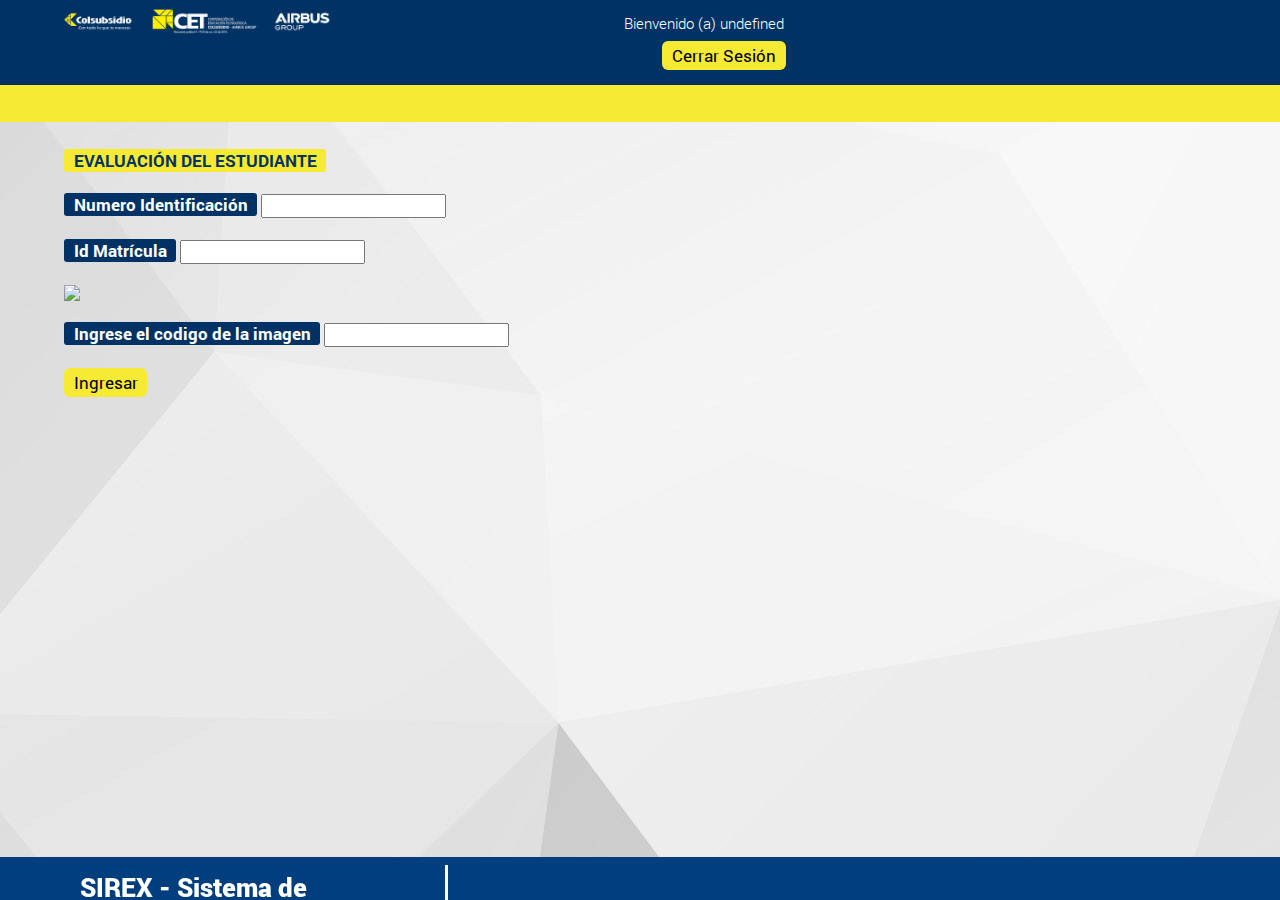
==== evaluacion/vista/html/ingresoEvaluacion.html @ 7750e3f3 "Creacion de repositorio" ====
<html>
<head>
	<meta charset="UTF-8">
	<title>Ingreso Evaluación</title>
	<link rel="stylesheet" href="../../../vista/css/template.css" type="text/css">
	<link rel="stylesheet" href="../../../vista/css/evaluacion.css" type="text/css">
	<link rel="stylesheet" type="text/css" href="../../../vista/css/fuentes.css"/>
	<link rel="stylesheet" href="//cdn.datatables.net/1.10.11/css/jquery.dataTables.min.css">
	<link rel="stylesheet" type="text/css" href="../../../vista/css/tabla.css"/>
	<link rel="shortcut icon" href="../../../vista/images/favicon.ico" />
	<link rel="stylesheet" type="text/css" href="../../../vista/css/popups.css"/> 
	<!--<script src="https://ajax.googleapis.com/ajax/libs/jquery/1.12.2/jquery.min.js" type="text/javascript"></script>-->
	 <link rel="stylesheet" type="text/css" href="../../../includes/jquery-ui-1.11.4.custom/jquery-ui.css"/>
	 <script src="../../../includes/jquery-2.0.3.min.js" type="text/javascript" ></script>
	 <script src="../../../includes/jquery-ui-1.11.4.custom/jquery-ui.js" type="text/javascript" ></script>
	<script src="//cdn.datatables.net/1.10.11/js/jquery.dataTables.min.js" type="text/javascript"></script>
	<script src="../../../includes/jquery.bpopup.min.js" type="text/javascript"></script>
	<!--<script src="../../../vista/js/sesion.js" type="text/javascript" ></script>-->
	<script src="../js/evaluacion.js" type="text/javascript"></script>	
</head>
<body>
	<!-- ENCABEZADO -->
	<section class="encabezado">
		<!-- CABECERA -->
		<section class="cabecera"></section>
		<!-- FIN CABECERA -->
		<!-- BARRA DE NAVEGACIÓN -->
		<nav class="barraNavegacion">
		</nav>
		<!-- FIN BARRA DE NAVEGACIÓN -->
	</section>
	<!-- FIN ENCABEZADO -->
	<!-- CUERPO -->
	<section class="cuerpo">
		<label class="titulo">EVALUACIÓN DEL ESTUDIANTE</label><br><br>
		
		<!--<form name="captcha-form" method="POST" action="captcha-verify.php">-->
		
		<label class="titulo azul">Numero Identificación</label> 
		<input type="text" id="txtIdentificacion" width="25" /><br><br>
		<label class="titulo azul">Id Matrícula</label>
		<input type="text" id="txtIdMatricula" width="25" /><br><br>
        <img src="../../../modelo/captcha.php" border="0" /><br><br>
		<label class="titulo azul">Ingrese el codigo de la imagen</label>
		<input type="text" id="code" width="25" />
		<br><br>
		<button id="btnIngresar" type="button" class="boton final" onclick="">Ingresar</button>

	<!--	</form>-->
		
	</section>
        
		
		<div id="element_to_pop_upCon" class="element_to_pop_upMensaje">

    <div>

        <table id="tblPopup" width="300" align="left" border="0">

            <tr>

                <td align="center">

                    <label id="textoConfirmacion1" class="popup"></label>

                    <input type="button" name="element_to_pop_upConf" value="Aceptar" id="btnDireccion"  class="b-close" style="width: 96px; height: 27px; 		background:#003265; color: #ffffff; font-family: 'Roboto-Light'; font-size: 16px; border-radius: 6px 6px 6px 6px;" />

                </td>

            </tr>

        </table>

    </div>

		</div>
		
		<div id="element_to_pop_upMen" class="element_to_pop_upMensaje">

    <div>

        <table id="tblPopup" width="410" align="left" border="0">

            <tr>

                <td align="center">

                    <label id="textoError" class="popup"></label>

                    <br><br>

                    <input type="button" name="element_to_pop_upConf" value="Aceptar" id="btnAcePop"  class="b-close" style="width: 96px; height: 27px; 		background:#003265; color: #ffffff; font-family: 'Roboto-Light'; font-size: 16px; border-radius: 6px 6px 6px 6px;" />

                </td>

            </tr>

        </table>

    </div>

		</div>  
		<!-- div nuevo para confirm-->
		<div id="contenedor" class="element_to_pop_upMensaje" style="display:none;"></div>
		<div id="element_to_pop_upCon1" class="element_to_pop_upMensaje">

    <div>

        <table id="tblPopup" width="300" align="left" border="0">

            <tr>

                <td align="center">

                    <label id="textoConfirmacion2" class="popup"></label>
					<br><br>
					<input type="button" name="element_to_pop_upConf" value="Aceptar" id="btnAceptar" class="b-close botonAceptar" style="width: 96px; height: 27px; 		background:#003265; color: #ffffff; font-family: 'Roboto-Light'; font-size: 16px; border-radius: 6px 6px 6px 6px;" />
					
                    <input type="button" name="element_to_pop_upConf" value="Cerrar" id="btnCerrar"  class="b-close" style="width: 96px; height: 27px; 		background:#003265; color: #ffffff; font-family: 'Roboto-Light'; font-size: 16px; border-radius: 6px 6px 6px 6px;" />

                </td>

            </tr>

        </table>

    </div>

		</div>
		<!-- -->
		
	<!-- FIN CUERPO -->
	<!-- FOOTER -->
	<footer></footer>
	<!-- FIN FOOTER -->
</body>
</html>
---- vista/css/template.css ----
*{
	font-family: "Roboto-Light";
}

body{
	margin: 0;
	padding-top: 7.6rem;
}
h2{
	margin: 0;
}

.encabezado {
	position: fixed;
	width: 100%;
	z-index: 9999;
	top: 0;
}

.cabecera {
	width: 100%;
	height: 5.3rem;
	background-color: #003265;
}

.contenedorLogo, .contenedorTitulo, .contenedorSesion{
	width: 31%;
	height: 5rem;
	float: left;
	text-align: center;
}

.contenedorSesion{
	text-align: right;
}

.contenedorTitulo {
	text-align: left;
	padding-left: 3rem;
	border-right: solid #FFF;
	padding-top: 0.3rem;
	height: 4rem;
	margin-top: 0.5rem;
}

.titulo{ 
	color: #003265;
	font-size: 17px;
	background: #f7ea32;
	padding-left: 0.6rem;
	padding-right: 0.6rem;
	font-family: "Roboto-Bold";
	border-radius: 3px 3px 3px 3px;
}

.azul{
	color: white;
	background: #003265;
}
.compacto{
	border-radius: 0;
}

.imgLogo{
	width: 18.3rem;
	margin-top: 0.5rem;
}

.contenedorTitulo div{
	color: white;
	font-size: 26px;
	margin-left: 2rem;
}

.titulo1{
	font-family: "Roboto-Black";
	margin-bottom: -0.5rem;
}
.titulo2{
	font-family: "Roboto-Light";
}

.barraNavegacion{
	height: 2.3rem;
	background-color: #F7EA32;
	font-size: 0;
}



.navegacion {
	font-family: "Roboto-Light";
	font-size: 0.9rem;
	padding: 9px 13px;
	text-decoration: none;
	display: inline-block;
	cursor: pointer;
	color: #003265;
}

.navegacion:hover {
	background-color: #003265;
	color: white;
}


.loginTexto{
	color: white;
	font-family: "Roboto-Light";
	font-size: 15px;
	margin: 0.8rem;
	margin-right: 0.6rem;
	margin-bottom: 0.5rem;
}

.boton{
	border: 1px solid #f7ea32;
	font-family: "Roboto-Regular";
	font-size: 17px;
	border-radius: 6px 6px 6px 6px;
	border-width: 0;
	background-color: #f7ea32;
	cursor: pointer;
	margin-right: 0.5rem;
	padding-left: 0.6rem;
    padding-right: 0.6rem;
    padding-top: 0.2rem;
    padding-bottom: 0.2rem;
}

.boton.cerrarSesion{
	/*margin-right: 1.8rem;*/
}

.boton:hover {background-color: #fff34b;}

.boton.registro{
	margin-top: 1.6rem;
	width: 8rem;
}

.botonAzul{
	border: 1px solid #003265;
	font-family: "Roboto-Regular";
	font-size: 17px;
	color: #ffffff;
	border-radius: 6px 6px 6px 6px;
	border-width: 0;
	background-color: #003265;
	cursor: pointer;
	padding: 0.3rem;
	margin-right: 0.5rem;
}

.botonAzul:hover {background-color: #004489;}

footer {
	background-color: #003e7e;
	position: fixed;
	height: 2.7rem;
	z-index: 5;
	color: white;
	width: 100%;
	bottom: 0;
}

.redesSociales{
	display: inline-block;
}

.imgRedesSociales{
	width: 9.3rem;
	margin: 0.3rem;
	margin-left: 2.5rem;
}

.imgLogos{
	width: 29rem;
	margin-left: 42.5rem;

}
---- vista/css/evaluacion.css ----
body {
	background-image: url(../images/Fw.jpg);
}

.cuerpo{
	padding-left: 4rem;
	padding-right: 4rem;
	padding-top: 1.7rem;
}

.formatoEvaluacion {
	position: relative;
	padding-top: 1rem;
}

.lblGeneral {
	position: absolute;
	width:167px;
	height:21px;
	z-index:16;
	background:#003265;
	border-radius: 3px 0px 0px 3px;
	font-family: "Roboto-Light";
	font-size: 14px;
	color: #ffffff;
	padding-left: 12px;
	padding-top: 3px;
	margin-top: 24.5px;
}

.txtGeneral {
	position: absolute;
	width:270px;
	height:24px;
	z-index:10;
	background:#ffffff;
	border-radius: 0px 3px 3px 0px;
	margin-left: -18.6rem;
	margin-top: 47px;
	font-family: "Roboto-Regular";
	font-size: 14px;
	color: #2d4191;
	padding-left: 5px;
	padding-top: 1px;
	border:1px solid #c5c5c5;
}

.left1 {
	margin-left: 31rem;
}

.left2 {
	margin-left: 12.4rem;
}

.top1 {
	margin-top: 3.7rem;

}
.top2 {
	margin-top: 82px;

}

.texto {
	font-family: "Roboto-Regular";
	font-size: 15px;
	color: #003265;
	margin-top: 3.5rem;
	padding: 0.1rem;
}

.linea1 {
	width: 80%;
	padding-top: 1rem;
	margin-top: 6rem;
	z-index:10;	
}

.linea2 {
	width: 78%;
	padding-top: 2rem;
	z-index:10;

}.linea3 {
	width: 100%;
	padding-top: 2rem;
	z-index:10;
}

.cuadroTexto {
	width:59rem; 
	height:3rem; 
	padding-left:5px; 
	border-radius: 4px 4px 4px 4px
}

.seleccion {
    margin-top: 1.52rem;
	margin-left: 11.1rem;
	height: 24px;
	font-size: 14px;
}

.descripcion {
	font-family: 'Roboto-Light';
	padding-top:  0.7rem;
	
}

.ancho {
	width: 50rem;
}

.tablaEvaluativa {
	width:968px;
	height:115px;
	/*font-family: "Roboto-Light";*/
	font-size: 14px;
	color: #003265;
}

.principales {
	font-family: "Roboto-Bold";
	font-size: 14px;
	color: #003265;
	margin-top: 3rem;	
}


#imgNovedades {
	position:fixed;
	z-index:-1;
	right: 0.5rem;
	bottom: 2.5rem;
}

.izquierda {
	position: absolute;
	right: 21rem;
}

.izquierda2 {
	position: absolute;
	right: 26rem;
}

.campoVacio {
	height: 7rem;
}

.datatable{
	/*position:absolute;*/
	width:65%;
	height:25px;
	z-index:9;
	margin-left: 240px;
	/*margin-top: 180px; *//*190*/
	font-size: small !important; 
	/*font-size: 0.95rem;*/

}

.tablaModulos{
	width: 70%;
	font-size: 0.8rem;
	margin-top: 0.5rem;
}

.tablaModulos th, .tablaModulos td {
	width: 1px;
	padding: 5px;
	text-align: left;   
	white-space: nowrap; 
	font-size: x-small !important; 
}

.tablaModulos th{
	font-family: "Roboto-Bold";
	background-color: #003265;
	color: white;
}
.tablaModulos td{
	font-family: "Roboto-Light";
	background-color: #F0F0F0;
}

.botonesModuloCurso{
	margin-left: 560px;
}

.tablaCursos{
	width: 70%;
	font-size: 0.8rem;
	margin-top: 0.5rem;
}

.tablaCursos th, .tablaCursos td {
	width: 1px;
	padding: 5px;
	text-align: left;   
	white-space: nowrap; 
	font-size: x-small !important; 
}

.tablaCursos th{
	font-family: "Roboto-Bold";
	background-color: #003265;
	color: white;
}
.tablaCursos td{
	font-family: "Roboto-Light";
	background-color: #F0F0F0;
}

.txtGeneral1{
	width:300px !important;
}
---- vista/css/fuentes.css ----
@charset "utf-8";
/* CSS Document */

/* Creado por: Julián Echeverry Montoya - Diseñador Visual para Dimension IT S.A.S. (Abril 5 de 2016)  */


/* Seccion Fuentes */

@font-face {
    font-family: "Roboto-Black";
    src:url(../fuentes/Roboto-Black.ttf);
}
@font-face {
    font-family: "Roboto-BlackItalic";
    src:url(../fuentes/Roboto-BlackItalic.ttf);
}
@font-face {
    font-family: "Roboto-Bold";
    src:url(../fuentes/Roboto-Bold.ttf);
}
@font-face {
    font-family: "Roboto-BoldItalic";
    src:url(../fuentes/Roboto-BoldItalic.ttf);
}

@font-face {
    font-family: "RobotoCondensed-Bold";
    src:url(../fuentes/RobotoCondensed-Bold.ttf);
}

@font-face {
    font-family: "RobotoCondensed-BoldItalic";
    src:url(../fuentes/RobotoCondensed-BoldItalic.ttf);
}

@font-face {
    font-family: "RobotoCondensed-Italic";
    src:url(../fuentes/RobotoCondensed-Italic.ttf);
}

@font-face {
    font-family: "RobotoCondensed-Light";
    src:url(../fuentes/RobotoCondensed-Light.ttf);
}

@font-face {
    font-family: "RobotoCondensed-LightItalic";
    src:url(../fuentes/RobotoCondensed-LightItalic.ttf);
}

@font-face {
    font-family: "RobotoCondensed-Regular";
    src:url(../fuentes/RobotoCondensed-Regular.ttf);
}

@font-face {
    font-family: "Roboto-Italic";
    src:url(../fuentes/Roboto-Italic.ttf);
}

@font-face {
    font-family: "Roboto-Light";
    src:url(../fuentes/Roboto-Light.ttf);
}

@font-face {
    font-family: "Roboto-LightItalic";
    src:url(../fuentes/Roboto-LightItalic.ttf);
}

@font-face {
    font-family: "Roboto-Medium";
    src:url(../fuentes/Roboto-Medium.ttf);
}

@font-face {
    font-family: "Roboto-MediumItalic";
    src:url(../fuentes/Roboto-MediumItalic.ttf);
}

@font-face {
    font-family: "Roboto-Regular";
    src:url(../fuentes/Roboto-Regular.ttf);
}

@font-face {
    font-family: "Roboto-Thin";
    src:url(../fuentes/Roboto-Thin.ttf);
}

@font-face {
    font-family: "Roboto-ThinItalic";
    src:url(../fuentes/Roboto-ThinItalic.ttf);
}
---- vista/css/tabla.css ----
.dataTable th, .dataTable td { 
	white-space: nowrap; cursor: pointer;
	font-size: 0.95rem;
}

.dataTable td{
	/*font-size: 0.8rem;*/
}

.dataTable th {
	background-color: #003265;
	color: white;
}

.dataTables_filter {
    margin-bottom: 0.6rem;
}
---- vista/css/popups.css ----
@charset "utf-8";
/* CSS Document */

/* Creado por: Julián Echeverry Montoya - Diseñador Visual para Dimension IT S.A.S. (Abril 5 de 2016)  */

/* Seccion Fuentes */
@font-face {
    font-family: "Roboto-Black";
    src:url(../fuentes/Roboto-Black.ttf);
}
@font-face {
    font-family: "Roboto-BlackItalic";
    src:url(../fuentes/Roboto-BlackItalic.ttf);
}
@font-face {
    font-family: "Roboto-Bold";
    src:url(../fuentes/Roboto-Bold.ttf);
}
@font-face {
    font-family: "Roboto-BoldItalic";
    src:url(../fuentes/Roboto-BoldItalic.ttf);
}

@font-face {
    font-family: "RobotoCondensed-Bold";
    src:url(../fuentes/RobotoCondensed-Bold.ttf);
}

@font-face {
    font-family: "RobotoCondensed-BoldItalic";
    src:url(../fuentes/RobotoCondensed-BoldItalic.ttf);
}

@font-face {
    font-family: "RobotoCondensed-Italic";
    src:url(../fuentes/RobotoCondensed-Italic.ttf);
}

@font-face {
    font-family: "RobotoCondensed-Light";
    src:url(../fuentes/RobotoCondensed-Light.ttf);
}

@font-face {
    font-family: "RobotoCondensed-LightItalic";
    src:url(../fuentes/RobotoCondensed-LightItalic.ttf);
}

@font-face {
    font-family: "RobotoCondensed-Regular";
    src:url(../fuentes/RobotoCondensed-Regular.ttf);
}

@font-face {
    font-family: "Roboto-Italic";
    src:url(../fuentes/Roboto-Italic.ttf);
}

@font-face {
    font-family: "Roboto-Light";
    src:url(../fuentes/Roboto-Light.ttf);
}

@font-face {
    font-family: "Roboto-LightItalic";
    src:url(../fuentes/Roboto-LightItalic.ttf);
}

@font-face {
    font-family: "Roboto-Medium";
    src:url(../fuentes/Roboto-Medium.ttf);
}

@font-face {
    font-family: "Roboto-MediumItalic";
    src:url(../fuentes/Roboto-MediumItalic.ttf);
}

@font-face {
    font-family: "Roboto-Regular";
    src:url(../fuentes/Roboto-Regular.ttf);
}

@font-face {
    font-family: "Roboto-Thin";
    src:url(../fuentes/Roboto-Thin.ttf);
}

@font-face {
    font-family: "Roboto-ThinItalic";
    src:url(../fuentes/Roboto-ThinItalic.ttf);
}

/* pop ups */

.element_to_pop_up { 
    background-color:#ffffff;
	background-image:url("../images/popupblanco.png");
    border-radius:15px;
    color:#000;
    display:none; 
    padding:20px;
    width:494px;
    height: 177px;
}

.element_to_pop_upConfirmacion { 
    //background-image:url("../images/popupconfirmacion.png") ;
    background-image:url("../images/popupobservacion.png");
    font-family: "Roboto-Bold";
    font-size: 16px;
    border-radius:15px;
    color:#000;
    display:none; 
    padding:20px;
    width:454px;
    height: 96px;
    padding-top: 61px;
	text-align:center;
}

.element_to_pop_upPregunta { 
    background-image:url("../images/popuperror.png");
    font-family: "Roboto-Bold";
    font-size: 16px;
    border-radius:15px;
    color:#000;
    display:none; 
    padding:20px;
    width:454px;
    height: 96px;
    padding-top: 61px;
}

.element_to_pop_upError { 
    background-image:url("../images/popuperror.png");
    border-radius:15px;
    color:#000;
    display:none; 
    padding:20px;
    width:454px;
    height: 115px;
    padding-top: 42px;
    font-family: "Roboto-Bold";

}

.element_to_pop_upMensaje { 
    background-image:url("../images/popupblanco.png");
    font-family: "Roboto-Bold";
    font-size: 16px;
    border-radius:15px;
    color:#000;
    display:none; 
    padding:20px;
    width:454px;
    height: 96px;
    padding-top: 61px;
	text-align:center;
}

.popup{
    font-family: "Roboto-Regular";
    font-size: 17px;
    color: #003265;
	margin-top: 30px;
}
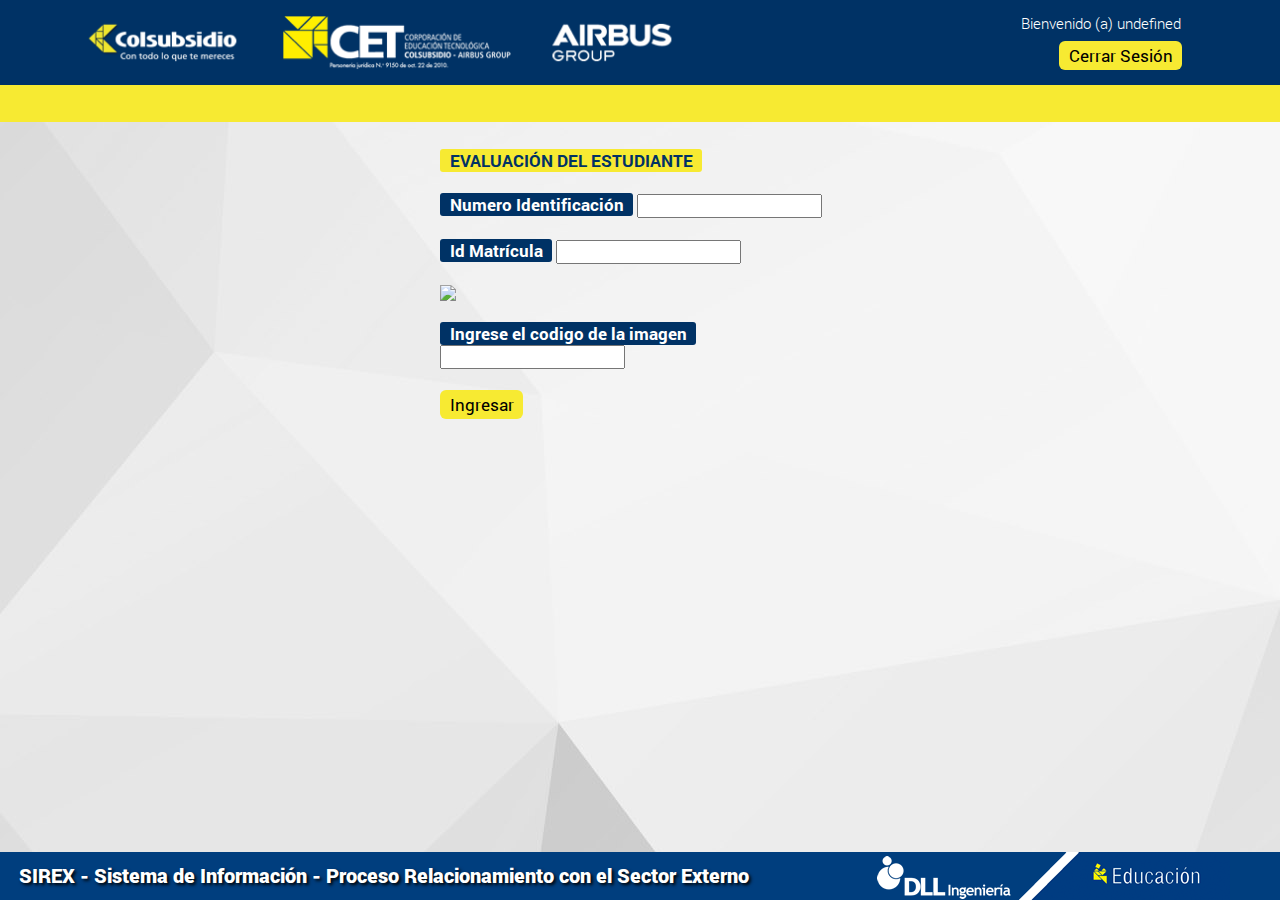
==== commit 285f2f58: "Correcion evaluaciones por estudiantes" ====
--- a/evaluacion/vista/html/ingresoEvaluacion.html
+++ b/evaluacion/vista/html/ingresoEvaluacion.html
@@ -32,22 +32,18 @@
 	<!-- FIN ENCABEZADO -->
 	<!-- CUERPO -->
 	<section class="cuerpo">
-		<label class="titulo">EVALUACIÓN DEL ESTUDIANTE</label><br><br>
-		
-		<!--<form name="captcha-form" method="POST" action="captcha-verify.php">-->
-		
-		<label class="titulo azul">Numero Identificación</label> 
-		<input type="text" id="txtIdentificacion" width="25" /><br><br>
-		<label class="titulo azul">Id Matrícula</label>
-		<input type="text" id="txtIdMatricula" width="25" /><br><br>
-        <img src="../../../modelo/captcha.php" border="0" /><br><br>
-		<label class="titulo azul">Ingrese el codigo de la imagen</label>
-		<input type="text" id="code" width="25" />
-		<br><br>
-		<button id="btnIngresar" type="button" class="boton final" onclick="">Ingresar</button>
-
-	<!--	</form>-->
-		
+		<div id="Principal">
+			<label class="titulo">EVALUACIÓN DEL ESTUDIANTE</label><br><br>
+			<label class="titulo azul">Numero Identificación</label> 
+			<input type="text" id="txtIdentificacion" width="25" /><br><br>
+			<label class="titulo azul">Id Matrícula</label>
+			<input type="text" id="txtIdMatricula" width="25" /><br><br>
+	        <img src="../../../modelo/captcha.php" border="0" /><br><br>
+			<label class="titulo azul">Ingrese el codigo de la imagen</label>
+			<input type="text" id="code" width="25" />
+			<br><br>
+			<button id="btnIngresar" type="button" class="boton final" onclick="">Ingresar</button>
+		</div>
 	</section>
         
 		
--- a/vista/css/template.css
+++ b/vista/css/template.css
@@ -24,23 +24,23 @@
 }
 
 .contenedorLogo, .contenedorTitulo, .contenedorSesion{
-	width: 31%;
+	width: 60%;
 	height: 5rem;
 	float: left;
 	text-align: center;
 }
 
 .contenedorSesion{
+	width: 33%;
 	text-align: right;
 }
 
 .contenedorTitulo {
-	text-align: left;
-	padding-left: 3rem;
-	border-right: solid #FFF;
-	padding-top: 0.3rem;
-	height: 4rem;
-	margin-top: 0.5rem;
+    text-align: left;
+    padding-top: 0.8rem;
+    height: 0px;
+	width: 60%;
+    text-shadow: 0.1em 0.1em 0.2em #000;
 }
 
 .titulo{ 
@@ -62,20 +62,21 @@
 }
 
 .imgLogo{
-	width: 18.3rem;
-	margin-top: 0.5rem;
+	width: 40.3rem;
+	margin-top: 0.8rem;
 }
 
 .contenedorTitulo div{
 	color: white;
-	font-size: 26px;
-	margin-left: 2rem;
+	font-size: 20px;
 }
 
 .titulo1{
 	font-family: "Roboto-Black";
-	margin-bottom: -0.5rem;
+	text-align: center;
+	margin-top: -3px;
 }
+
 .titulo2{
 	font-family: "Roboto-Light";
 }
@@ -157,7 +158,7 @@
 footer {
 	background-color: #003e7e;
 	position: fixed;
-	height: 2.7rem;
+	height: 3rem;
 	z-index: 5;
 	color: white;
 	width: 100%;
@@ -175,7 +176,6 @@
 }
 
 .imgLogos{
-	width: 29rem;
-	margin-left: 42.5rem;
-
+    float: right;
+    margin-right: 50px;
 }--- a/vista/css/evaluacion.css
+++ b/vista/css/evaluacion.css
@@ -7,6 +7,12 @@
 	padding-left: 4rem;
 	padding-right: 4rem;
 	padding-top: 1.7rem;
+}
+
+#Principal{
+	width: 25rem;
+	margin-left: auto;
+	margin-right: auto;
 }
 
 .formatoEvaluacion {
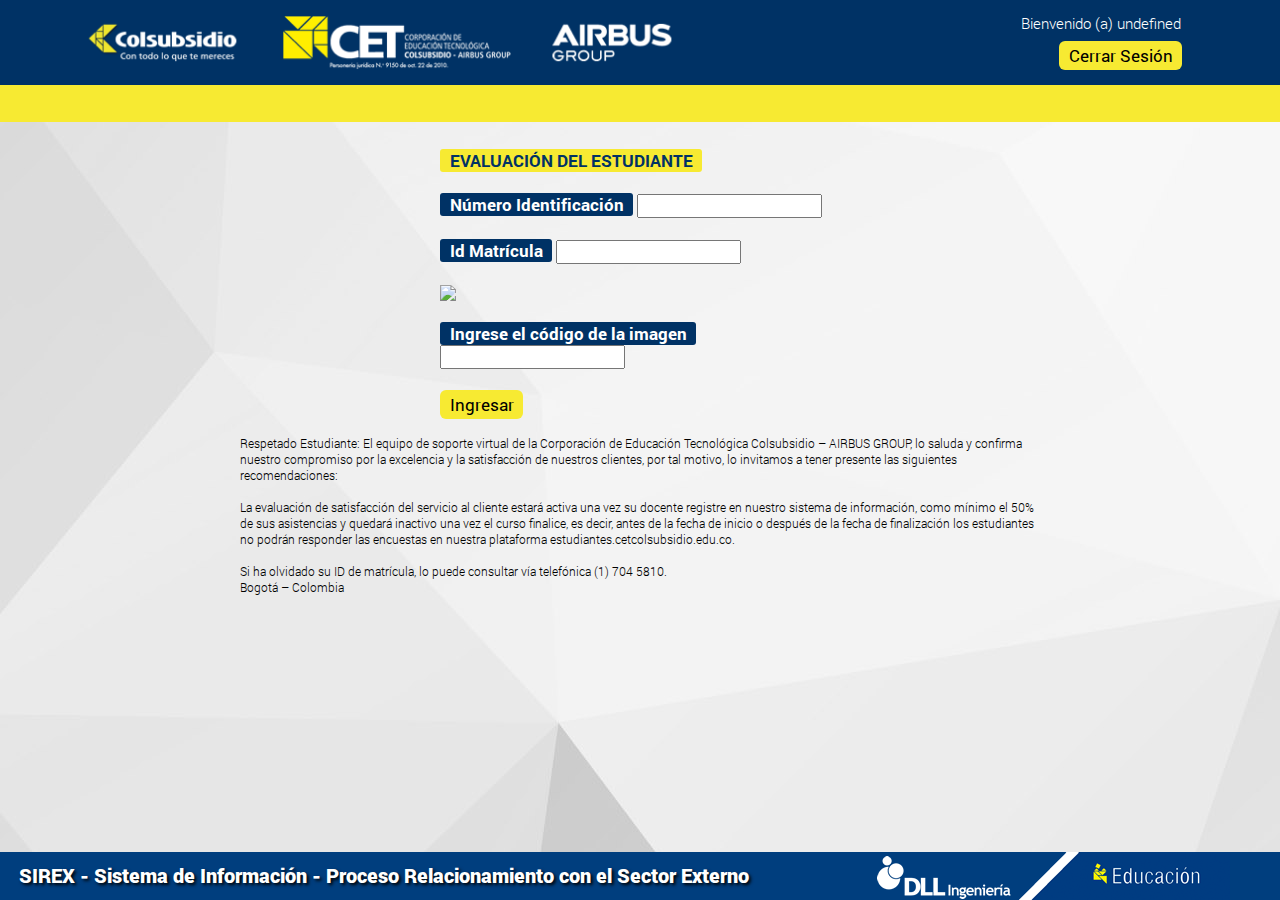
==== commit 4633d72b: "Correcion ortografia" ====
--- a/evaluacion/vista/html/ingresoEvaluacion.html
+++ b/evaluacion/vista/html/ingresoEvaluacion.html
@@ -34,97 +34,66 @@
 	<section class="cuerpo">
 		<div id="Principal">
 			<label class="titulo">EVALUACIÓN DEL ESTUDIANTE</label><br><br>
-			<label class="titulo azul">Numero Identificación</label> 
+			<label class="titulo azul">Número Identificación</label> 
 			<input type="text" id="txtIdentificacion" width="25" /><br><br>
 			<label class="titulo azul">Id Matrícula</label>
 			<input type="text" id="txtIdMatricula" width="25" /><br><br>
 	        <img src="../../../modelo/captcha.php" border="0" /><br><br>
-			<label class="titulo azul">Ingrese el codigo de la imagen</label>
+			<label class="titulo azul">Ingrese el código de la imagen</label>
 			<input type="text" id="code" width="25" />
 			<br><br>
 			<button id="btnIngresar" type="button" class="boton final" onclick="">Ingresar</button>
 		</div>
+		<div id="texto">
+			<label id="lbltexto">
+				Respetado Estudiante: El equipo de soporte virtual de la Corporación de Educación Tecnológica Colsubsidio – AIRBUS GROUP, lo saluda y confirma nuestro compromiso por la excelencia y la satisfacción de nuestros clientes, por tal motivo, lo invitamos a tener presente las siguientes recomendaciones:<br><br>
+				La evaluación de satisfacción del servicio al cliente estará activa una vez su docente registre en nuestro sistema de información, como mínimo el 50% de sus asistencias y quedará inactivo una vez el curso finalice, es decir, antes de la fecha de inicio o después de la fecha de finalización los estudiantes no podrán responder las encuestas en nuestra plataforma estudiantes.cetcolsubsidio.edu.co.<br><br>
+				Si ha olvidado su ID de matrícula, lo puede consultar vía telefónica (1) 704 5810.<br>Bogotá – Colombia
+			</label>
+		</div>
 	</section>
-        
-		
-		<div id="element_to_pop_upCon" class="element_to_pop_upMensaje">
-
-    <div>
-
-        <table id="tblPopup" width="300" align="left" border="0">
-
-            <tr>
-
-                <td align="center">
-
-                    <label id="textoConfirmacion1" class="popup"></label>
-
-                    <input type="button" name="element_to_pop_upConf" value="Aceptar" id="btnDireccion"  class="b-close" style="width: 96px; height: 27px; 		background:#003265; color: #ffffff; font-family: 'Roboto-Light'; font-size: 16px; border-radius: 6px 6px 6px 6px;" />
-
-                </td>
-
-            </tr>
-
-        </table>
-
-    </div>
-
-		</div>
-		
-		<div id="element_to_pop_upMen" class="element_to_pop_upMensaje">
-
-    <div>
-
-        <table id="tblPopup" width="410" align="left" border="0">
-
-            <tr>
-
-                <td align="center">
-
-                    <label id="textoError" class="popup"></label>
-
-                    <br><br>
-
-                    <input type="button" name="element_to_pop_upConf" value="Aceptar" id="btnAcePop"  class="b-close" style="width: 96px; height: 27px; 		background:#003265; color: #ffffff; font-family: 'Roboto-Light'; font-size: 16px; border-radius: 6px 6px 6px 6px;" />
-
-                </td>
-
-            </tr>
-
-        </table>
-
-    </div>
-
-		</div>  
-		<!-- div nuevo para confirm-->
-		<div id="contenedor" class="element_to_pop_upMensaje" style="display:none;"></div>
-		<div id="element_to_pop_upCon1" class="element_to_pop_upMensaje">
-
-    <div>
-
-        <table id="tblPopup" width="300" align="left" border="0">
-
-            <tr>
-
-                <td align="center">
-
-                    <label id="textoConfirmacion2" class="popup"></label>
-					<br><br>
-					<input type="button" name="element_to_pop_upConf" value="Aceptar" id="btnAceptar" class="b-close botonAceptar" style="width: 96px; height: 27px; 		background:#003265; color: #ffffff; font-family: 'Roboto-Light'; font-size: 16px; border-radius: 6px 6px 6px 6px;" />
-					
-                    <input type="button" name="element_to_pop_upConf" value="Cerrar" id="btnCerrar"  class="b-close" style="width: 96px; height: 27px; 		background:#003265; color: #ffffff; font-family: 'Roboto-Light'; font-size: 16px; border-radius: 6px 6px 6px 6px;" />
-
-                </td>
-
-            </tr>
-
-        </table>
-
-    </div>
-
-		</div>
+	<div id="element_to_pop_upCon" class="element_to_pop_upMensaje">
+	    <div>
+	        <table id="tblPopup" width="300" align="left" border="0">
+	            <tr>
+	                <td align="center">
+	                    <label id="textoConfirmacion1" class="popup"></label>
+	                    <input type="button" name="element_to_pop_upConf" value="Aceptar" id="btnDireccion"  class="b-close" style="width: 96px; height: 27px; 		background:#003265; color: #ffffff; font-family: 'Roboto-Light'; font-size: 16px; border-radius: 6px 6px 6px 6px;" />
+	                </td>
+	            </tr>
+	        </table>
+	    </div>
+	</div>
+	<div id="element_to_pop_upMen" class="element_to_pop_upMensaje">
+	    <div>
+	        <table id="tblPopup" width="410" align="left" border="0">
+	            <tr>
+	                <td align="center">
+	                    <label id="textoError" class="popup"></label>
+	                    <br><br>
+	                    <input type="button" name="element_to_pop_upConf" value="Aceptar" id="btnAcePop"  class="b-close" style="width: 96px; height: 27px; 		background:#003265; color: #ffffff; font-family: 'Roboto-Light'; font-size: 16px; border-radius: 6px 6px 6px 6px;" />
+	                </td>
+	            </tr>
+	        </table>
+	    </div>
+	</div>  
+	<!-- div nuevo para confirm-->
+	<div id="contenedor" class="element_to_pop_upMensaje" style="display:none;"></div>
+	<div id="element_to_pop_upCon1" class="element_to_pop_upMensaje">
+	    <div>
+	        <table id="tblPopup" width="300" align="left" border="0">
+	            <tr>
+	                <td align="center">
+	                    <label id="textoConfirmacion2" class="popup"></label>
+						<br><br>
+						<input type="button" name="element_to_pop_upConf" value="Aceptar" id="btnAceptar" class="b-close botonAceptar" style="width: 96px; height: 27px; 		background:#003265; color: #ffffff; font-family: 'Roboto-Light'; font-size: 16px; border-radius: 6px 6px 6px 6px;" />
+	                    <input type="button" name="element_to_pop_upConf" value="Cerrar" id="btnCerrar"  class="b-close" style="width: 96px; height: 27px; 		background:#003265; color: #ffffff; font-family: 'Roboto-Light'; font-size: 16px; border-radius: 6px 6px 6px 6px;" />
+	                </td>
+	            </tr>
+	        </table>
+	    </div>
+	</div>
 		<!-- -->
-		
 	<!-- FIN CUERPO -->
 	<!-- FOOTER -->
 	<footer></footer>
--- a/vista/css/evaluacion.css
+++ b/vista/css/evaluacion.css
@@ -15,6 +15,17 @@
 	margin-right: auto;
 }
 
+#texto{
+	width: 50rem;
+	margin-top: 1rem;
+	margin-left: auto;
+	margin-right: auto;
+}
+
+#lbltexto{
+	text-align: justify-all;
+	font-size: 12px;
+}
 .formatoEvaluacion {
 	position: relative;
 	padding-top: 1rem;
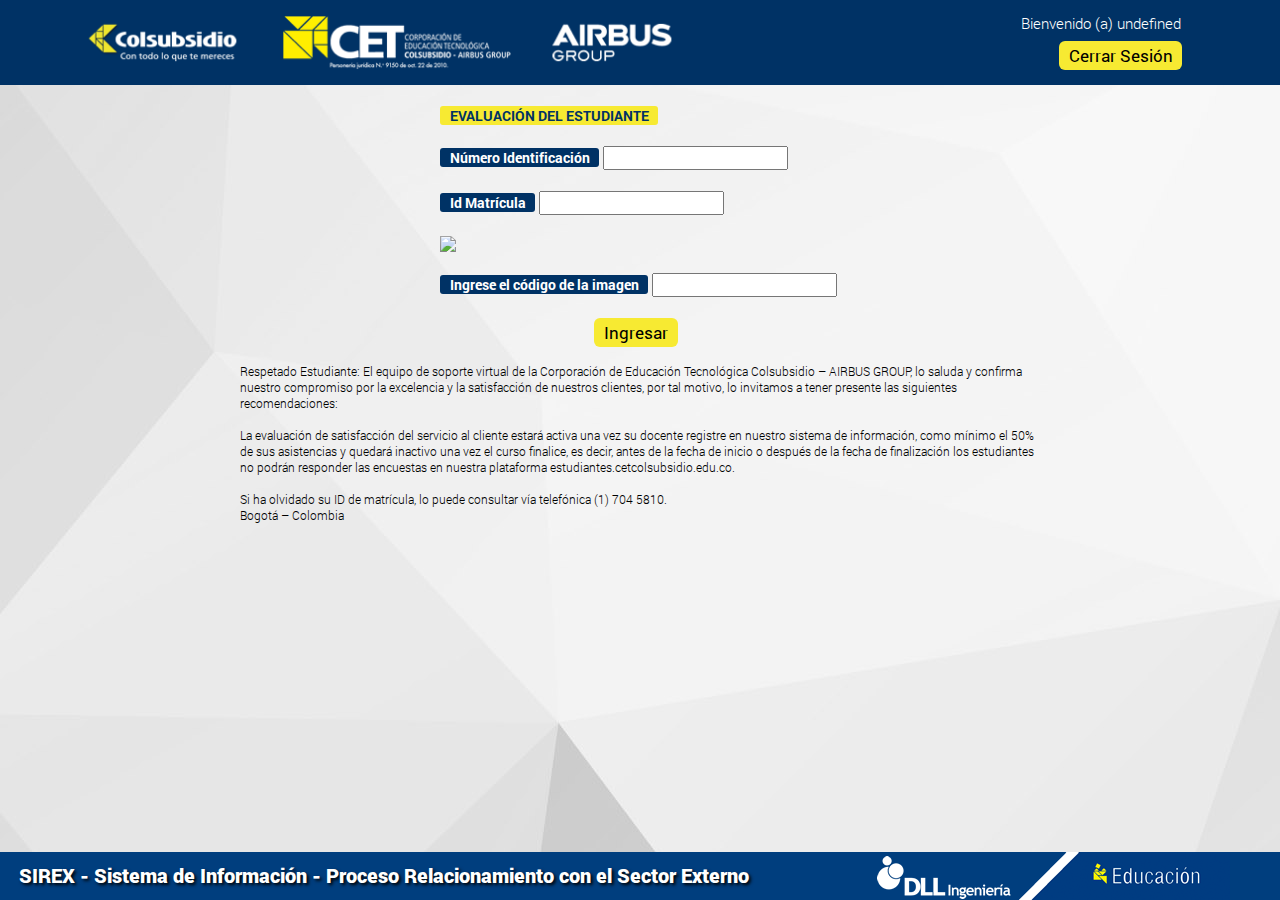
==== commit 799e0e45: "Mejora visual pagina principal evaluaciones" ====
--- a/evaluacion/vista/html/ingresoEvaluacion.html
+++ b/evaluacion/vista/html/ingresoEvaluacion.html
@@ -24,9 +24,9 @@
 		<!-- CABECERA -->
 		<section class="cabecera"></section>
 		<!-- FIN CABECERA -->
-		<!-- BARRA DE NAVEGACIÓN -->
+		<!-- BARRA DE NAVEGACIÓN 
 		<nav class="barraNavegacion">
-		</nav>
+		</nav>-->
 		<!-- FIN BARRA DE NAVEGACIÓN -->
 	</section>
 	<!-- FIN ENCABEZADO -->
@@ -42,7 +42,9 @@
 			<label class="titulo azul">Ingrese el código de la imagen</label>
 			<input type="text" id="code" width="25" />
 			<br><br>
-			<button id="btnIngresar" type="button" class="boton final" onclick="">Ingresar</button>
+			<div id="botones">
+				<button id="btnIngresar" type="button" class="boton final" onclick="">Ingresar</button>
+			</div>
 		</div>
 		<div id="texto">
 			<label id="lbltexto">
--- a/vista/css/evaluacion.css
+++ b/vista/css/evaluacion.css
@@ -6,13 +6,22 @@
 .cuerpo{
 	padding-left: 4rem;
 	padding-right: 4rem;
-	padding-top: 1.7rem;
+	/*padding-top: 1.7rem;*/
 }
 
 #Principal{
 	width: 25rem;
 	margin-left: auto;
 	margin-right: auto;
+	margin-top: -1rem;
+}
+
+.titulo{
+	font-size: 14px;
+}
+
+#botones{
+	text-align: center;
 }
 
 #texto{
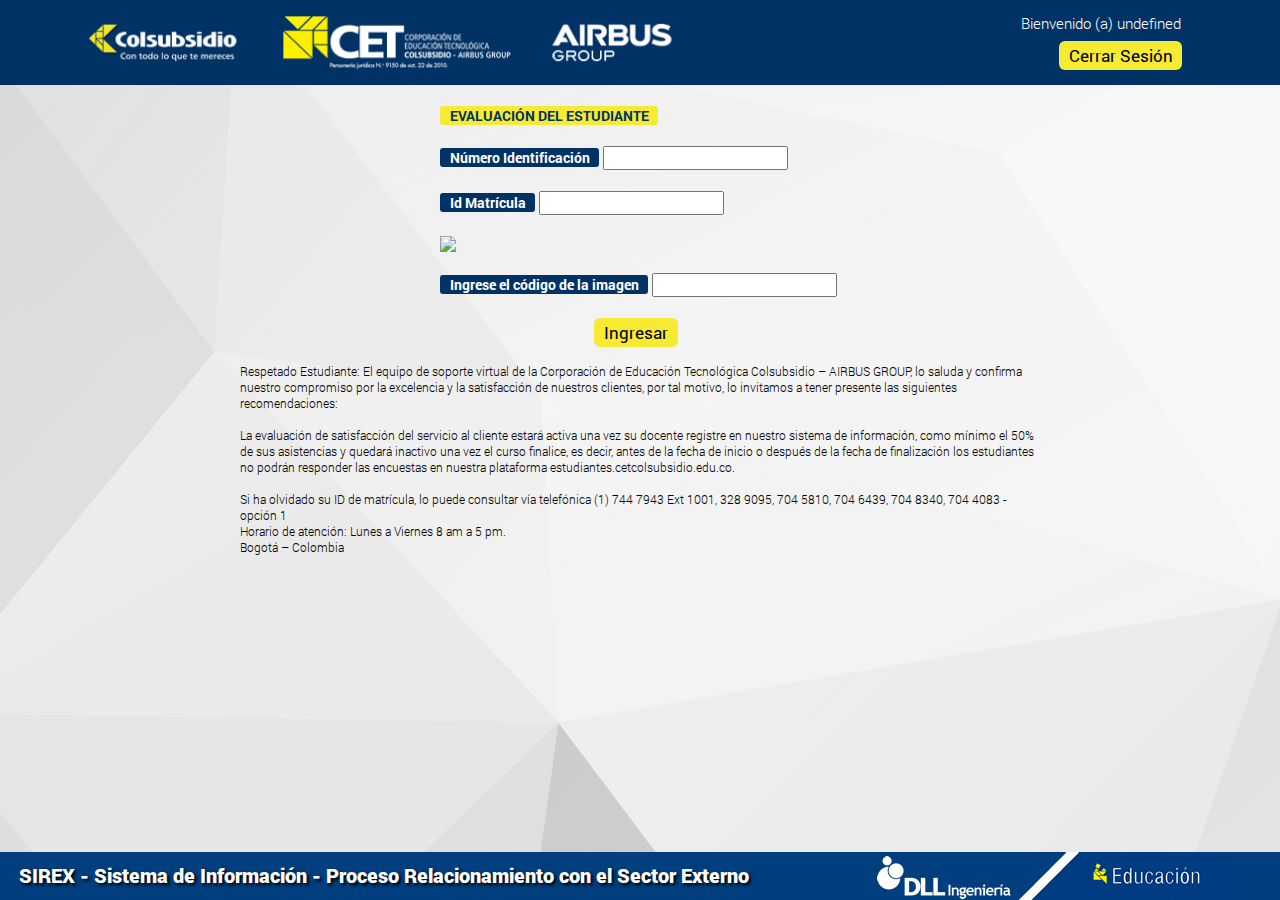
==== commit 86663352: "Adicion de numero de telefono" ====
--- a/evaluacion/vista/html/ingresoEvaluacion.html
+++ b/evaluacion/vista/html/ingresoEvaluacion.html
@@ -50,7 +50,9 @@
 			<label id="lbltexto">
 				Respetado Estudiante: El equipo de soporte virtual de la Corporación de Educación Tecnológica Colsubsidio – AIRBUS GROUP, lo saluda y confirma nuestro compromiso por la excelencia y la satisfacción de nuestros clientes, por tal motivo, lo invitamos a tener presente las siguientes recomendaciones:<br><br>
 				La evaluación de satisfacción del servicio al cliente estará activa una vez su docente registre en nuestro sistema de información, como mínimo el 50% de sus asistencias y quedará inactivo una vez el curso finalice, es decir, antes de la fecha de inicio o después de la fecha de finalización los estudiantes no podrán responder las encuestas en nuestra plataforma estudiantes.cetcolsubsidio.edu.co.<br><br>
-				Si ha olvidado su ID de matrícula, lo puede consultar vía telefónica (1) 704 5810.<br>Bogotá – Colombia
+				Si ha olvidado su ID de matrícula, lo puede consultar vía telefónica (1) 744 7943 Ext 1001, 328 9095, 704 5810, 704 6439, 704 8340, 704 4083 - opci&oacute;n 1
+				<br>Horario de atenci&oacute;n: Lunes a Viernes 8 am a 5 pm.
+				<br>Bogotá – Colombia
 			</label>
 		</div>
 	</section>
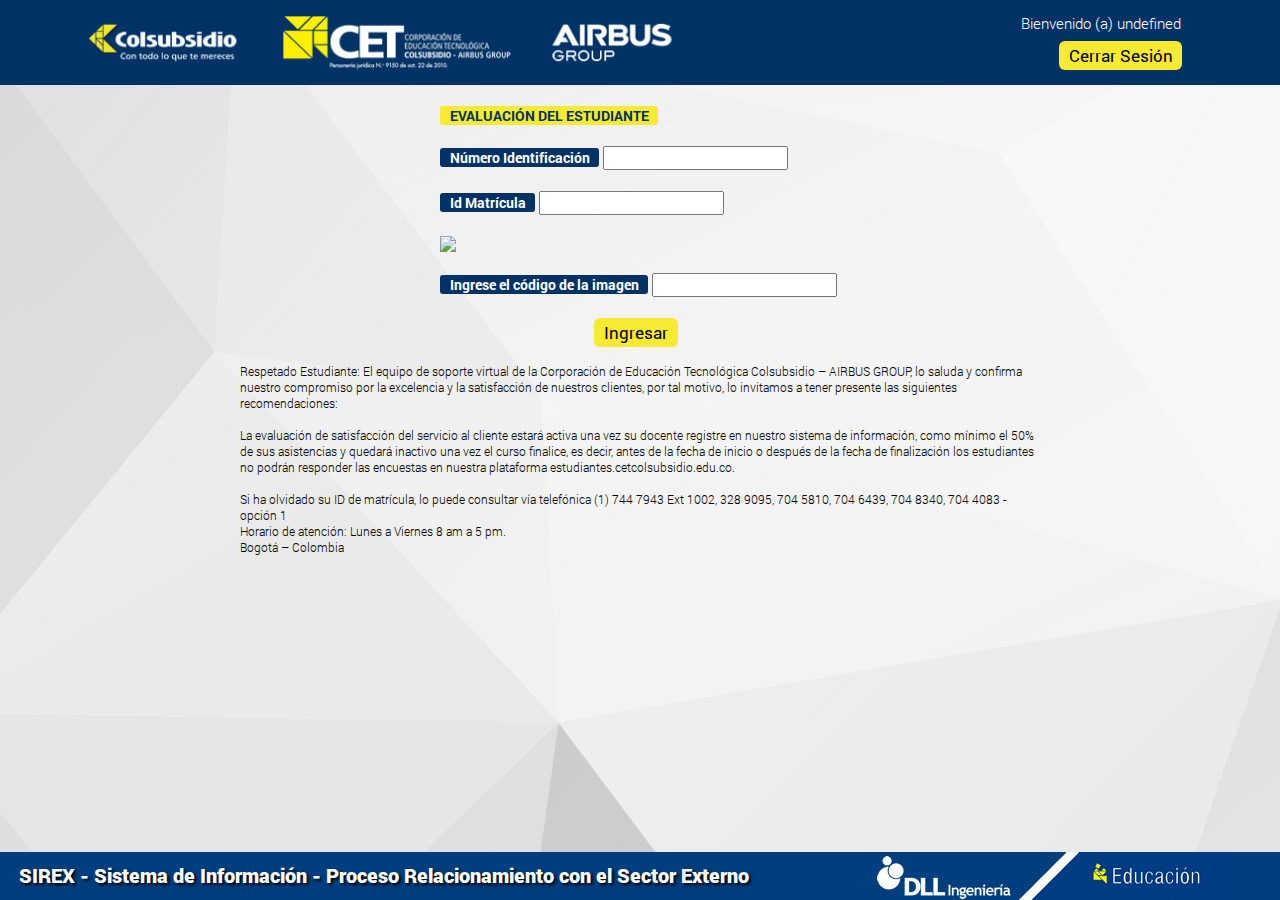
==== commit 240fcd7d: "Modificacion https" ====
--- a/evaluacion/vista/html/ingresoEvaluacion.html
+++ b/evaluacion/vista/html/ingresoEvaluacion.html
@@ -50,7 +50,7 @@
 			<label id="lbltexto">
 				Respetado Estudiante: El equipo de soporte virtual de la Corporación de Educación Tecnológica Colsubsidio – AIRBUS GROUP, lo saluda y confirma nuestro compromiso por la excelencia y la satisfacción de nuestros clientes, por tal motivo, lo invitamos a tener presente las siguientes recomendaciones:<br><br>
 				La evaluación de satisfacción del servicio al cliente estará activa una vez su docente registre en nuestro sistema de información, como mínimo el 50% de sus asistencias y quedará inactivo una vez el curso finalice, es decir, antes de la fecha de inicio o después de la fecha de finalización los estudiantes no podrán responder las encuestas en nuestra plataforma estudiantes.cetcolsubsidio.edu.co.<br><br>
-				Si ha olvidado su ID de matrícula, lo puede consultar vía telefónica (1) 744 7943 Ext 1001, 328 9095, 704 5810, 704 6439, 704 8340, 704 4083 - opci&oacute;n 1
+				Si ha olvidado su ID de matrícula, lo puede consultar vía telefónica (1) 744 7943 Ext 1002, 328 9095, 704 5810, 704 6439, 704 8340, 704 4083 - opci&oacute;n 1
 				<br>Horario de atenci&oacute;n: Lunes a Viernes 8 am a 5 pm.
 				<br>Bogotá – Colombia
 			</label>
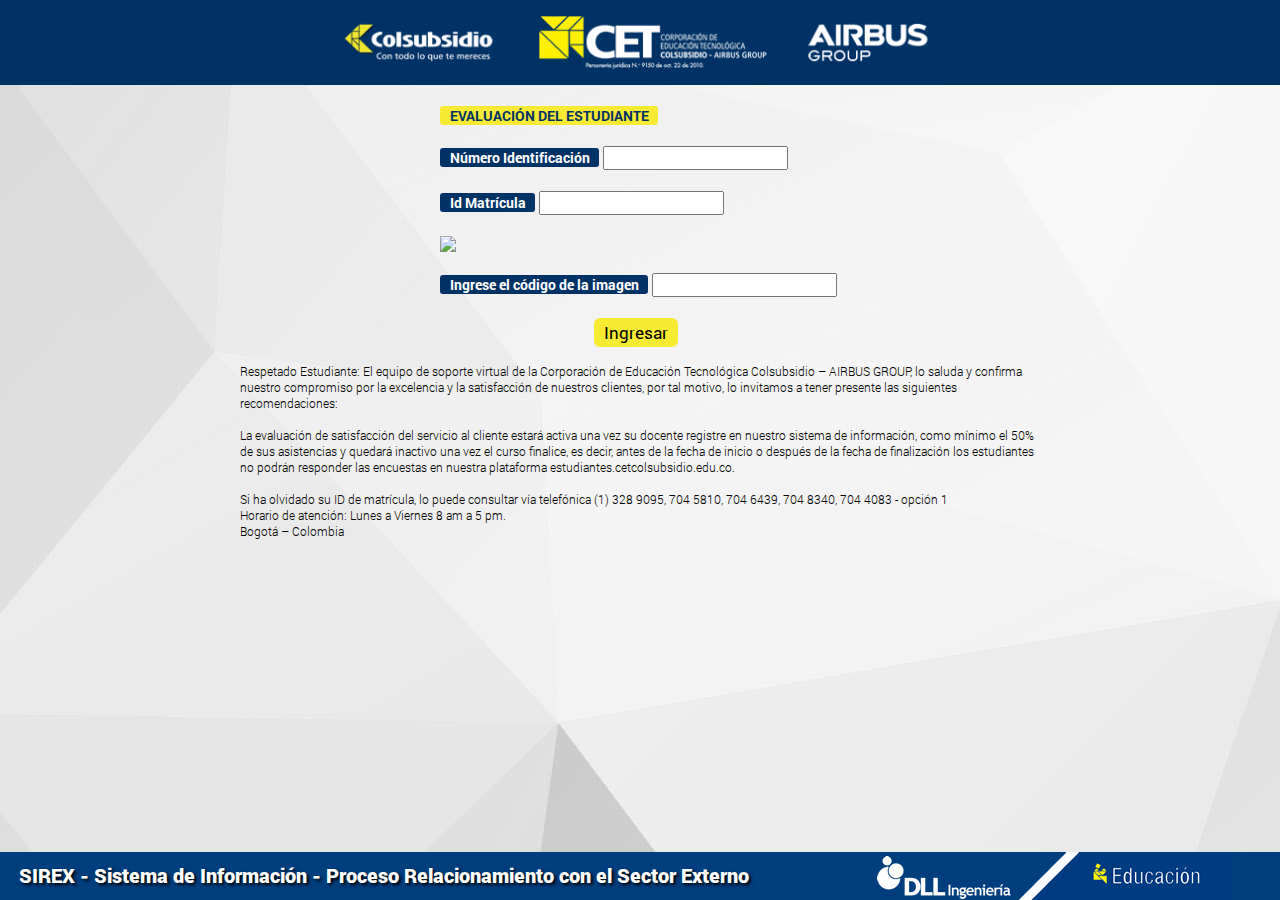
==== commit bebbf4d8: "Edicion de telefonos" ====
--- a/evaluacion/vista/html/ingresoEvaluacion.html
+++ b/evaluacion/vista/html/ingresoEvaluacion.html
@@ -16,7 +16,7 @@
 	<script src="//cdn.datatables.net/1.10.11/js/jquery.dataTables.min.js" type="text/javascript"></script>
 	<script src="../../../includes/jquery.bpopup.min.js" type="text/javascript"></script>
 	<!--<script src="../../../vista/js/sesion.js" type="text/javascript" ></script>-->
-	<script src="../js/evaluacion.js" type="text/javascript"></script>	
+	<script src="../js/evaluacion.js" type="text/javascript"></script>
 </head>
 <body>
 	<!-- ENCABEZADO -->
@@ -50,7 +50,7 @@
 			<label id="lbltexto">
 				Respetado Estudiante: El equipo de soporte virtual de la Corporación de Educación Tecnológica Colsubsidio – AIRBUS GROUP, lo saluda y confirma nuestro compromiso por la excelencia y la satisfacción de nuestros clientes, por tal motivo, lo invitamos a tener presente las siguientes recomendaciones:<br><br>
 				La evaluación de satisfacción del servicio al cliente estará activa una vez su docente registre en nuestro sistema de información, como mínimo el 50% de sus asistencias y quedará inactivo una vez el curso finalice, es decir, antes de la fecha de inicio o después de la fecha de finalización los estudiantes no podrán responder las encuestas en nuestra plataforma estudiantes.cetcolsubsidio.edu.co.<br><br>
-				Si ha olvidado su ID de matrícula, lo puede consultar vía telefónica (1) 744 7943 Ext 1002, 328 9095, 704 5810, 704 6439, 704 8340, 704 4083 - opci&oacute;n 1
+				Si ha olvidado su ID de matrícula, lo puede consultar vía telefónica (1) 328 9095, 704 5810, 704 6439, 704 8340, 704 4083 - opci&oacute;n 1
 				<br>Horario de atenci&oacute;n: Lunes a Viernes 8 am a 5 pm.
 				<br>Bogotá – Colombia
 			</label>
--- a/vista/css/template.css
+++ b/vista/css/template.css
@@ -23,7 +23,15 @@
 	background-color: #003265;
 }
 
-.contenedorLogo, .contenedorTitulo, .contenedorSesion{
+.contenedorLogo{
+	width: 60%;
+	height: 5rem;
+	text-align: center;
+	margin-left: auto;
+	margin-right: auto;
+}
+
+.contenedorTitulo, .contenedorSesion{
 	width: 60%;
 	height: 5rem;
 	float: left;
--- a/vista/css/evaluacion.css
+++ b/vista/css/evaluacion.css
@@ -35,6 +35,7 @@
 	text-align: justify-all;
 	font-size: 12px;
 }
+
 .formatoEvaluacion {
 	position: relative;
 	padding-top: 1rem;
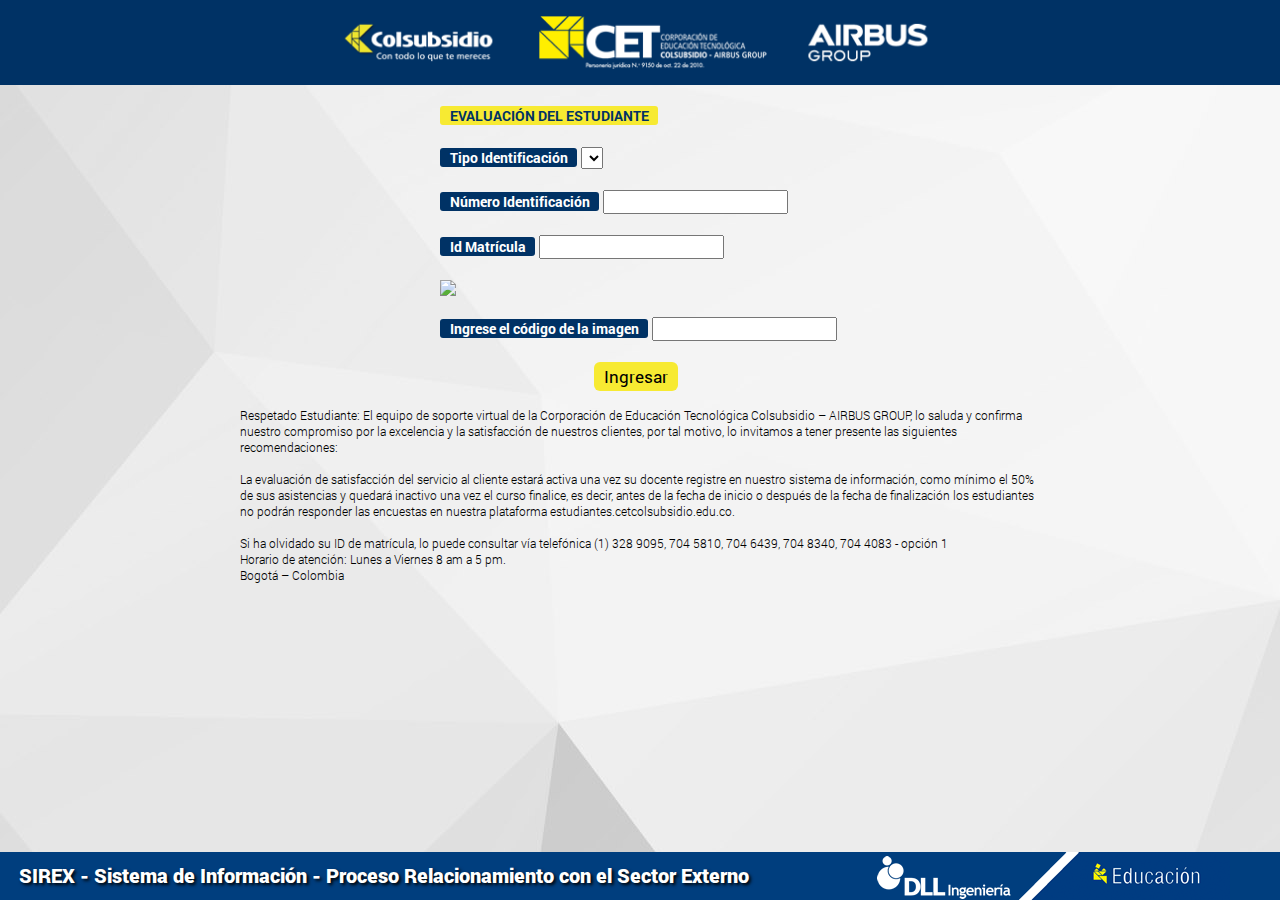
==== commit dbac0c78: "Modificacion para adicionar el tipo de documento" ====
--- a/evaluacion/vista/html/ingresoEvaluacion.html
+++ b/evaluacion/vista/html/ingresoEvaluacion.html
@@ -34,6 +34,8 @@
 	<section class="cuerpo">
 		<div id="Principal">
 			<label class="titulo">EVALUACIÓN DEL ESTUDIANTE</label><br><br>
+			<label class="titulo azul">Tipo Identificación</label> 
+			<select id="cmbTipoIdentificacion" width="25"> </select><br><br>
 			<label class="titulo azul">Número Identificación</label> 
 			<input type="text" id="txtIdentificacion" width="25" /><br><br>
 			<label class="titulo azul">Id Matrícula</label>
